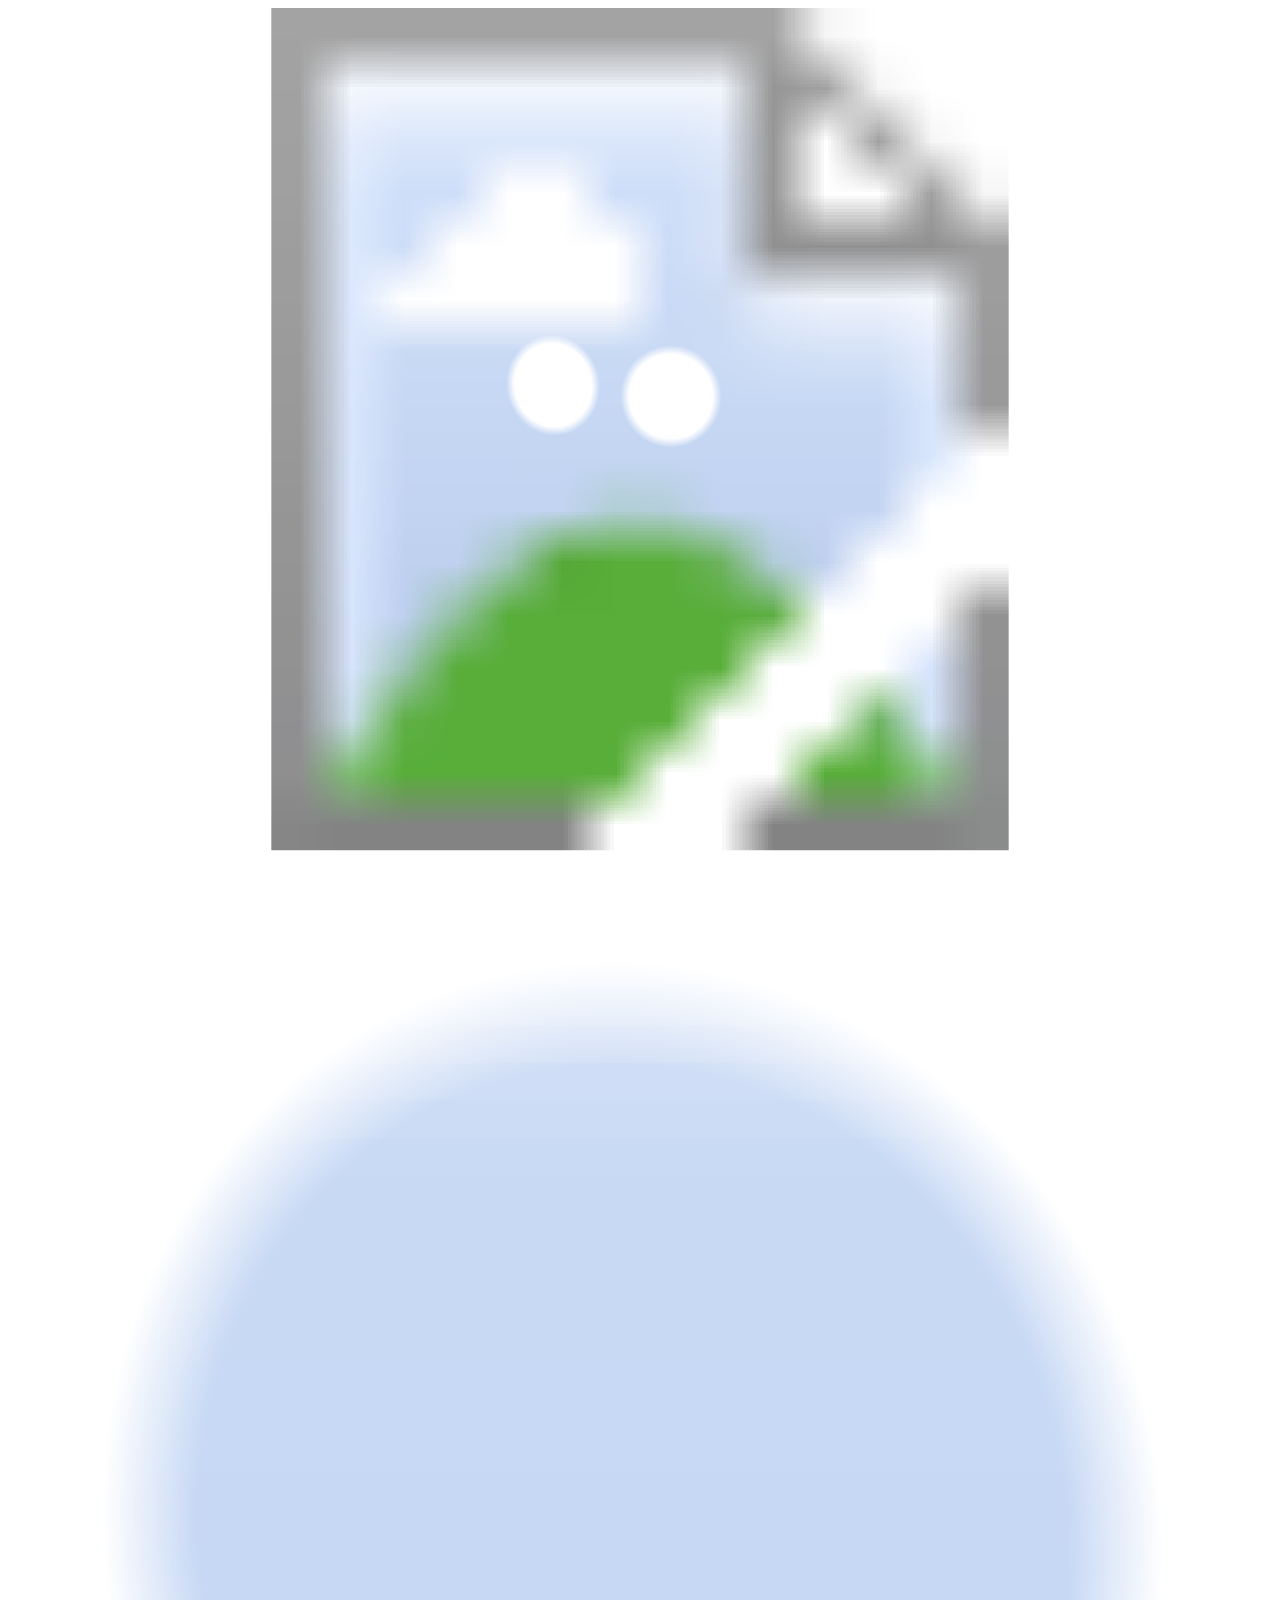
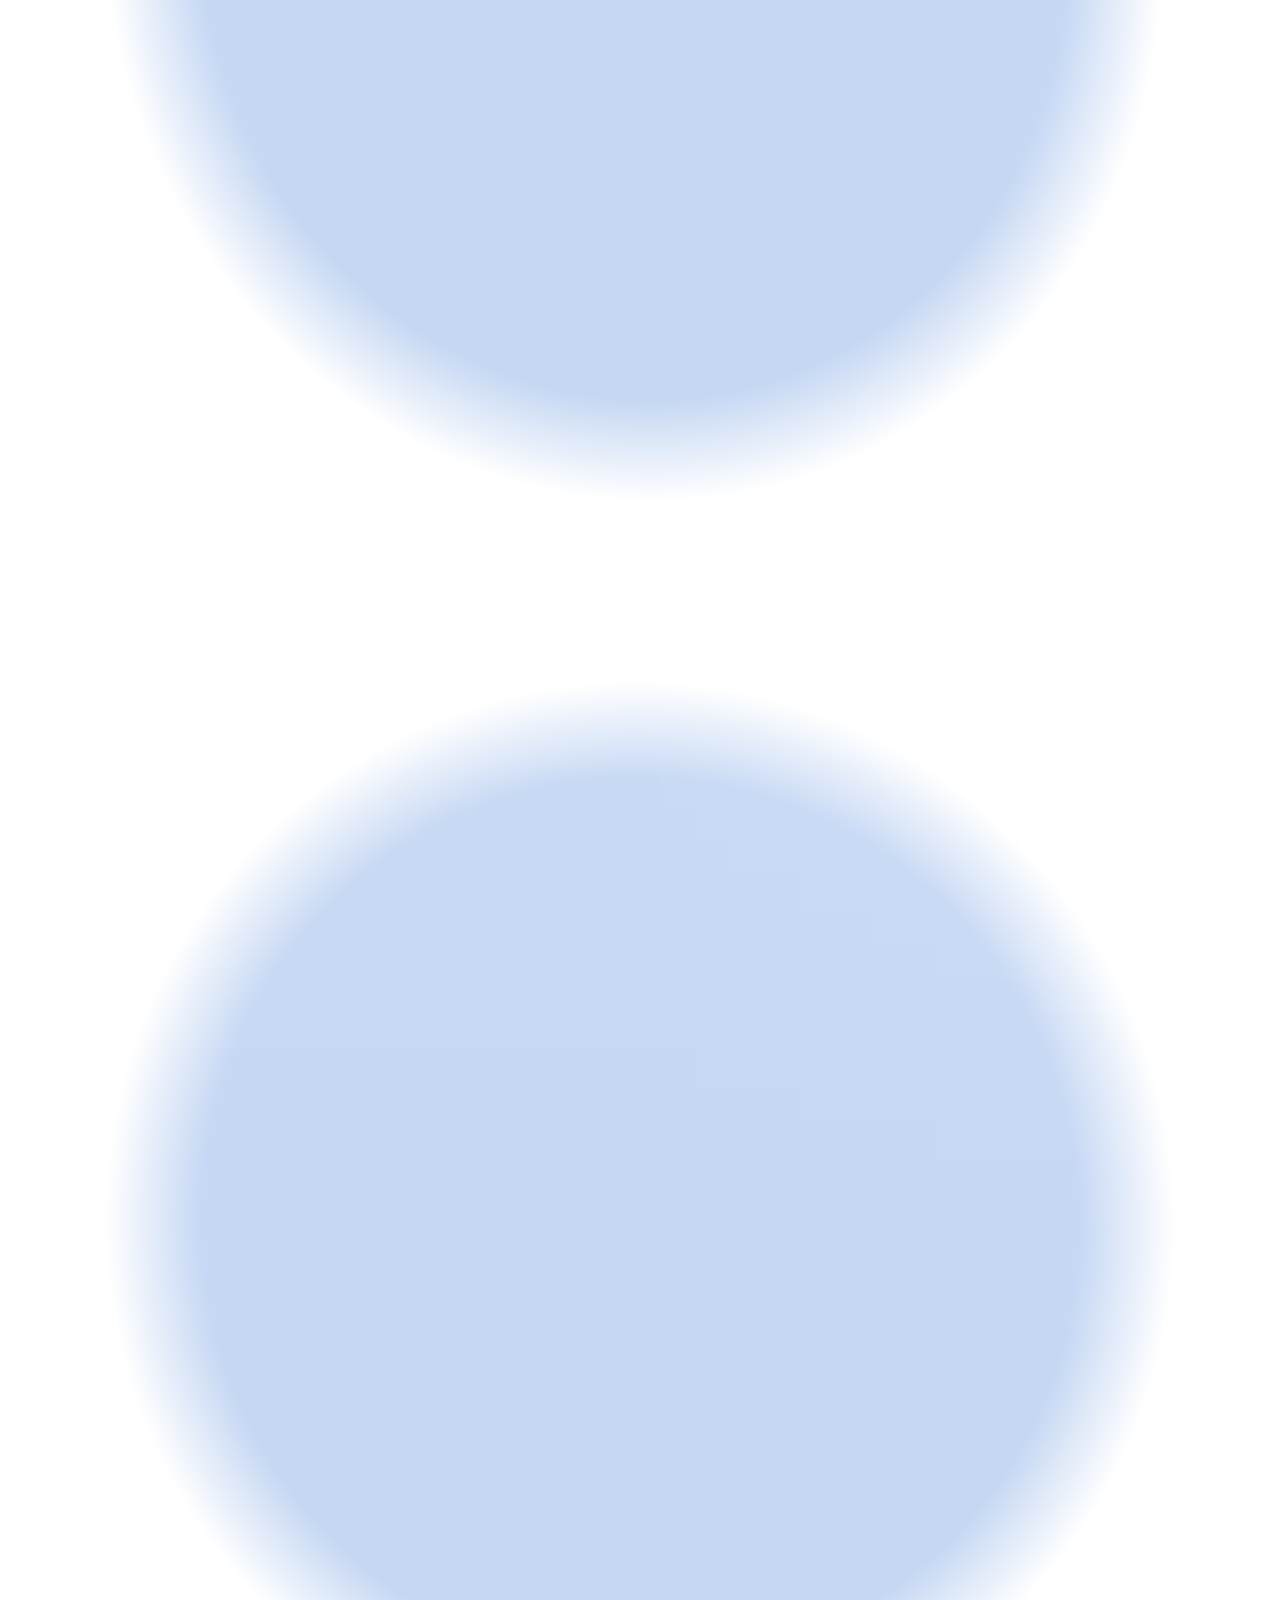
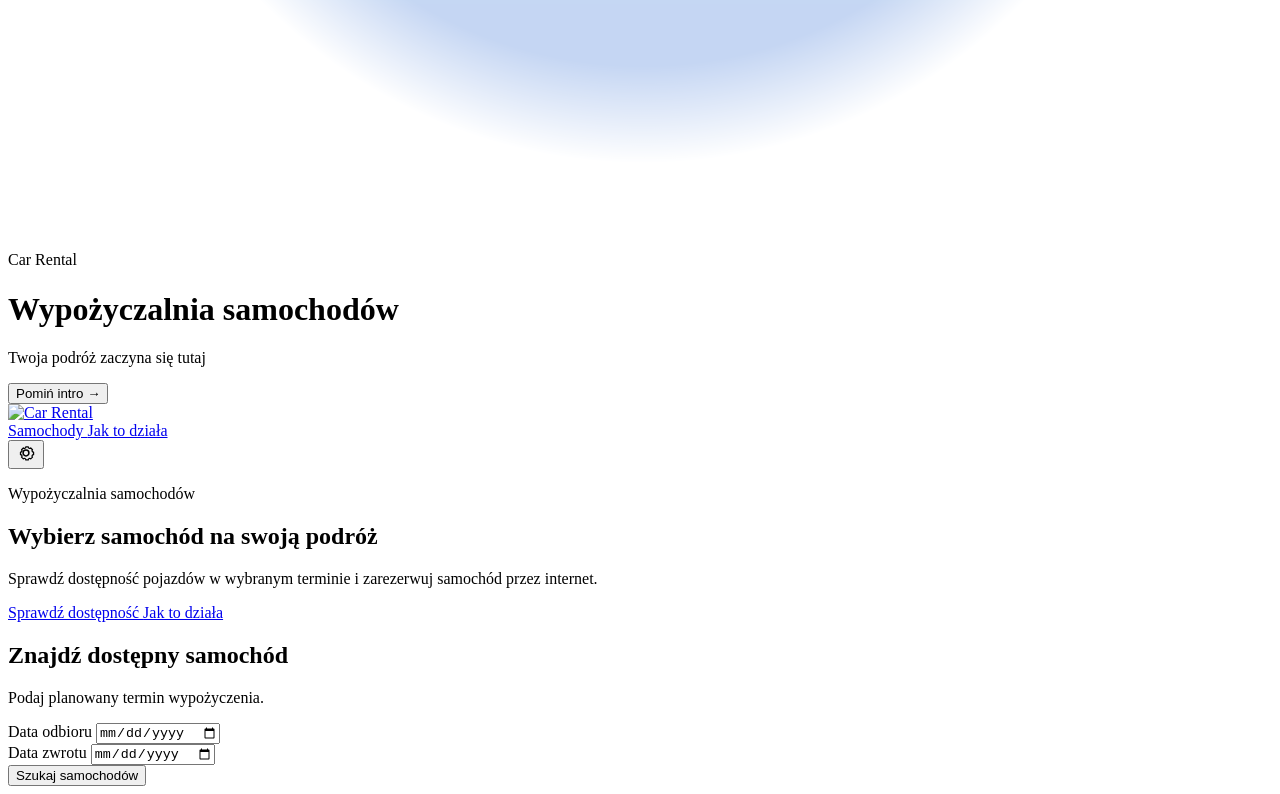
==== src/main/resources/static/index.html @ e61309ed "Dodanie frontendu, strony głównej, animacji i zmiany motywu" ====
<!DOCTYPE html>
<html lang="pl">
<head>
    <meta charset="UTF-8">

    <meta
            name="viewport"
            content="width=device-width, initial-scale=1.0"
    >

    <meta
            name="description"
            content="Wypożyczalnia samochodów – wyszukaj dostępny pojazd i utwórz rezerwację online."
    >

    <title>Car Rental</title>

    <link rel="preload" as="image" href="/images/hero/lighting-car.webp">

    <link rel="stylesheet" href="/css/base.css">
    <link rel="stylesheet" href="/css/components.css">
    <link rel="stylesheet" href="/css/components/page-loader.css">
    <link rel="stylesheet" href="/css/pages/home.css">
    <noscript>
        <style>
            #page-loader { display: none; }
            body.is-loading { overflow: auto; }
            body.is-loading .page-content { visibility: visible; opacity: 1; transform: none; }
        </style>
    </noscript>
</head>

<body class="is-loading">

<div
        id="page-loader"
        class="page-loader page-loader--headlights"
        data-loader-image="/images/hero/lighting-car.webp"
        role="status"
        aria-label="Wypożyczalnia samochodów"
>
    <div class="headlight-intro__stage" aria-hidden="true">
        <!-- Duże zdjęcie jest nieruchome; animujemy tylko przezroczystość warstw. -->
        <div class="headlight-intro__body-layer">
            <svg class="headlight-intro__scene" viewBox="0 0 1920 1280" xmlns="http://www.w3.org/2000/svg">
                <defs>
                    <radialGradient id="intro-body-cutout">
                        <stop offset="0" stop-color="black"/>
                        <stop offset=".82" stop-color="black"/>
                        <stop offset="1" stop-color="white"/>
                    </radialGradient>
                    <mask id="intro-car-body" maskUnits="userSpaceOnUse" x="0" y="0" width="1920" height="1280" style="mask-type: luminance">
                        <rect width="1920" height="1280" fill="white"/>
                        <g fill="url(#intro-body-cutout)">
                            <ellipse cx="828" cy="573" rx="71" ry="77" transform="rotate(-14 828 573)"/>
                            <ellipse cx="1007" cy="590" rx="77" ry="78" transform="rotate(-14 1007 590)"/>
                        </g>
                    </mask>
                </defs>
                <image href="/images/hero/lighting-car.webp" width="1920" height="1280" mask="url(#intro-car-body)"/>
            </svg>
        </div>

        <!-- Reflektory to małe, osobno animowane obszary zdjęcia. -->
        <div class="headlight-intro__lamp headlight-intro__lamp--left">
            <svg class="headlight-intro__lamp-photo" viewBox="744 482 170 180" xmlns="http://www.w3.org/2000/svg">
                <defs>
                    <radialGradient id="intro-left-feather">
                        <stop offset="0" stop-color="white"/>
                        <stop offset=".82" stop-color="white"/>
                        <stop offset="1" stop-color="black"/>
                    </radialGradient>
                    <mask id="intro-left-lamp" maskUnits="userSpaceOnUse" x="744" y="482" width="170" height="180" style="mask-type: luminance">
                        <rect x="744" y="482" width="170" height="180" fill="black"/>
                        <ellipse cx="828" cy="573" rx="71" ry="77" transform="rotate(-14 828 573)" fill="url(#intro-left-feather)"/>
                    </mask>
                </defs>
                <image href="/images/hero/lighting-car.webp" width="1920" height="1280" mask="url(#intro-left-lamp)"/>
            </svg>
            <span class="headlight-intro__bloom"></span>
        </div>

        <div class="headlight-intro__lamp headlight-intro__lamp--right">
            <svg class="headlight-intro__lamp-photo" viewBox="916 500 182 180" xmlns="http://www.w3.org/2000/svg">
                <defs>
                    <radialGradient id="intro-right-feather">
                        <stop offset="0" stop-color="white"/>
                        <stop offset=".82" stop-color="white"/>
                        <stop offset="1" stop-color="black"/>
                    </radialGradient>
                    <mask id="intro-right-lamp" maskUnits="userSpaceOnUse" x="916" y="500" width="182" height="180" style="mask-type: luminance">
                        <rect x="916" y="500" width="182" height="180" fill="black"/>
                        <ellipse cx="1007" cy="590" rx="77" ry="78" transform="rotate(-14 1007 590)" fill="url(#intro-right-feather)"/>
                    </mask>
                </defs>
                <image href="/images/hero/lighting-car.webp" width="1920" height="1280" mask="url(#intro-right-lamp)"/>
            </svg>
            <span class="headlight-intro__bloom"></span>
        </div>
    </div>

    <div class="headlight-intro__vignette" aria-hidden="true"></div>

    <div class="headlight-intro__content">
        <span class="headlight-intro__eyebrow">Car Rental</span>
        <h1 class="headlight-intro__title">Wypożyczalnia samochodów</h1>
        <p class="headlight-intro__subtitle">Twoja podróż zaczyna się tutaj</p>
        <span class="headlight-intro__line" aria-hidden="true"></span>
    </div>

    <button class="headlight-intro__skip" type="button" aria-label="Pomiń animację wprowadzającą">
        Pomiń intro <span aria-hidden="true">→</span>
    </button>
</div>







<div class="page-content">

    <header class="site-header">
        <div class="container site-header__content">

            <a
                    class="brand"
                    href="/"
                    aria-label="Car Rental – strona główna"
            >
                <img
                        class="brand__logo"
                        src="/images/logo/car-rental-logo-gold.webp"
                        alt="Car Rental"
                >
            </a>

            <nav class="main-navigation" aria-label="Główna nawigacja">
                <a class="main-navigation__link" href="#cars">
                    Samochody
                </a>

                <a class="main-navigation__link" href="#how-it-works">
                    Jak to działa
                </a>
            </nav>

            <div class="theme-settings">

                <button
                        id="settings-toggle"
                        class="settings-toggle"
                        type="button"
                        aria-label="Ustawienia wyglądu"
                        aria-expanded="false"
                        aria-controls="theme-menu"
                >
                    <svg
                            aria-hidden="true"
                            viewBox="0 0 24 24"
                            width="20"
                            height="20"
                    >
                        <path
                                d="M12 15.5a3.5 3.5 0 1 0 0-7 3.5 3.5 0 0 0 0 7Z"
                                fill="none"
                                stroke="currentColor"
                                stroke-width="1.8"
                        />

                        <path
                                d="M19.4 15a1.7 1.7 0 0 0 .34 1.88l.06.06-2.12 2.12-.06-.06a1.7 1.7 0 0 0-1.88-.34 1.7 1.7 0 0 0-1 1.55V20.3h-3v-.09a1.7 1.7 0 0 0-1-1.55 1.7 1.7 0 0 0-1.88.34l-.06.06-2.12-2.12.06-.06A1.7 1.7 0 0 0 7.08 15a1.7 1.7 0 0 0-1.55-1H5.4v-3h.13a1.7 1.7 0 0 0 1.55-1 1.7 1.7 0 0 0-.34-1.88l-.06-.06 2.12-2.12.06.06a1.7 1.7 0 0 0 1.88.34 1.7 1.7 0 0 0 1-1.55V4.7h3v.09a1.7 1.7 0 0 0 1 1.55 1.7 1.7 0 0 0 1.88-.34l.06-.06 2.12 2.12-.06.06A1.7 1.7 0 0 0 19.4 10a1.7 1.7 0 0 0 1.55 1h.13v3h-.13a1.7 1.7 0 0 0-1.55 1Z"
                                fill="none"
                                stroke="currentColor"
                                stroke-width="1.5"
                                stroke-linecap="round"
                                stroke-linejoin="round"
                        />
                    </svg>
                </button>

                <div
                        id="theme-menu"
                        class="theme-menu"
                        role="menu"
                        hidden
                >
                    <p class="theme-menu__title">
                        Wygląd strony
                    </p>

                    <button
                            class="theme-option"
                            type="button"
                            data-theme-value="light"
                            role="menuitemradio"
                            aria-checked="false"
                    >
                        <span class="theme-option__icon" aria-hidden="true">☀</span>
                        Tryb dzienny
                    </button>

                    <button
                            class="theme-option"
                            type="button"
                            data-theme-value="dark"
                            role="menuitemradio"
                            aria-checked="false"
                    >
                        <span class="theme-option__icon" aria-hidden="true">☾</span>
                        Tryb nocny
                    </button>
                </div>

            </div>

        </div>
    </header>

    <main id="main-content">

        <section class="hero" aria-labelledby="hero-title">
            <div class="container hero__layout">

                <div class="hero__content">
                    <p class="hero__eyebrow">
                        Wypożyczalnia samochodów
                    </p>

                    <h1 id="hero-title" class="hero__title">
                        Wybierz samochód na swoją podróż
                    </h1>

                    <p class="hero__description">
                        Sprawdź dostępność pojazdów w wybranym terminie
                        i zarezerwuj samochód przez internet.
                    </p>

                    <div class="hero__actions">
                        <a
                                class="button button--primary"
                                href="#availability"
                        >
                            Sprawdź dostępność
                        </a>

                        <a
                                class="button button--outline"
                                href="#how-it-works"
                        >
                            Jak to działa
                        </a>
                    </div>
                </div>

                <div id="availability" class="hero__search card">
                    <h2>Znajdź dostępny samochód</h2>

                    <p>
                        Podaj planowany termin wypożyczenia.
                    </p>

                    <form id="availability-form" class="availability-form">

                        <div class="form-field">
                            <label class="form-label" for="start-date">
                                Data odbioru
                            </label>

                            <input
                                    class="form-input"
                                    id="start-date"
                                    name="startDate"
                                    type="date"
                                    required
                            >
                        </div>

                        <div class="form-field">
                            <label class="form-label" for="end-date">
                                Data zwrotu
                            </label>

                            <input
                                    class="form-input"
                                    id="end-date"
                                    name="endDate"
                                    type="date"
                                    required
                            >
                        </div>

                        <button class="button button--primary" type="submit">
                            Szukaj samochodów
                        </button>

                    </form>
                </div>

            </div>
        </section>

    </main>

</div>

<script
        type="module"
        src="/js/pages/home.js"
></script>

</body>
</html>
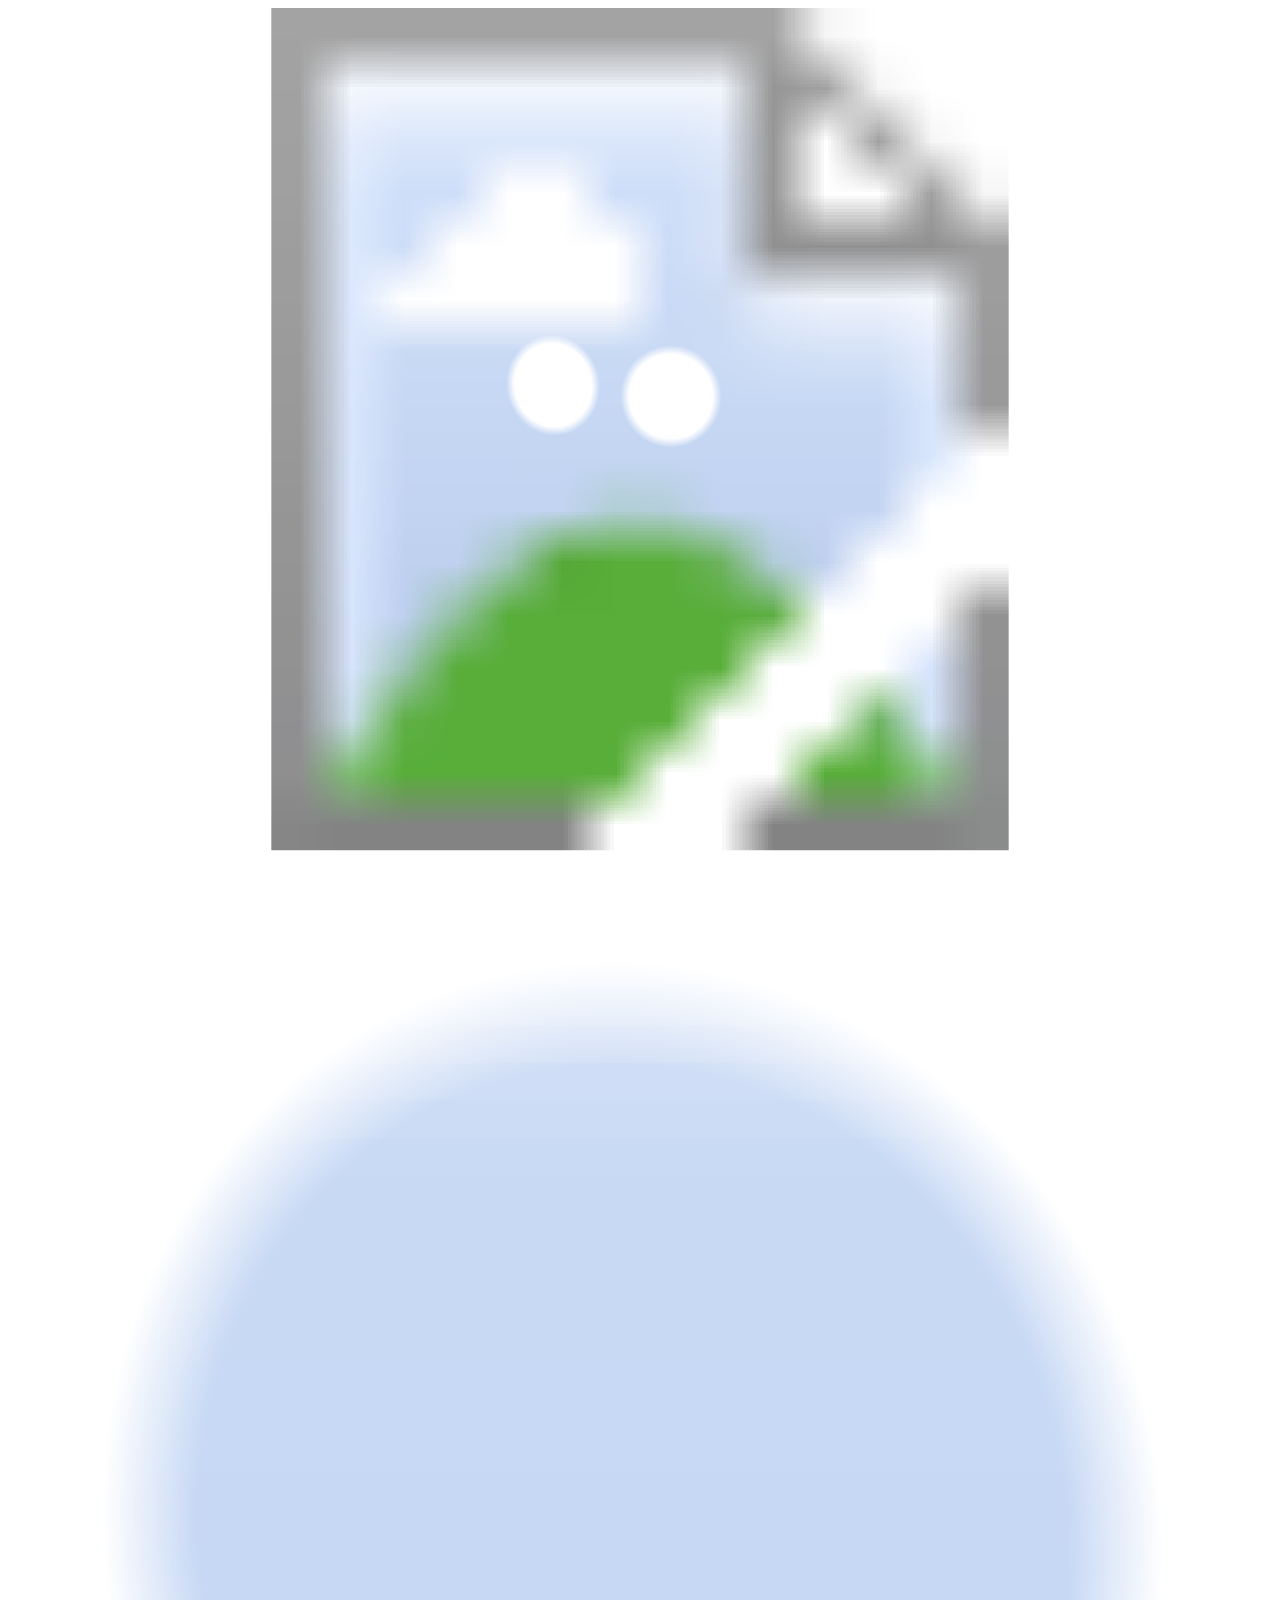
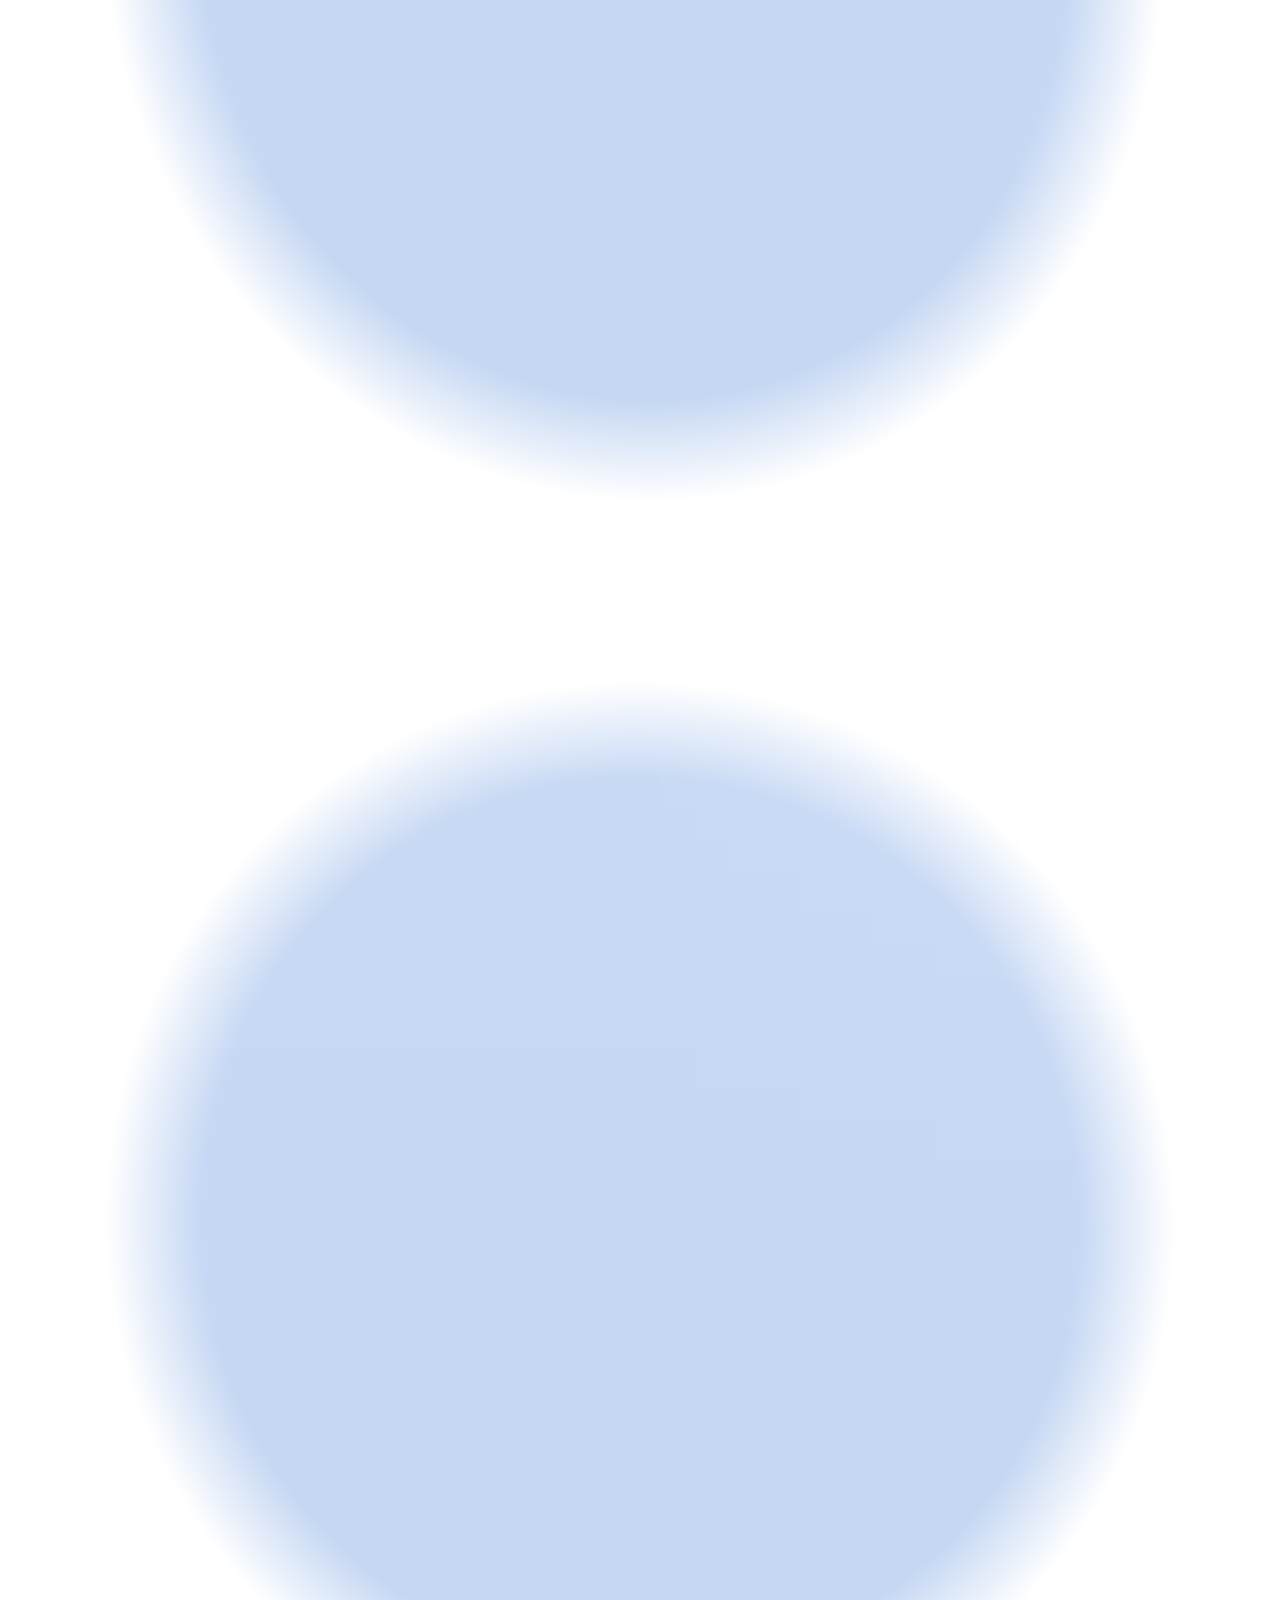
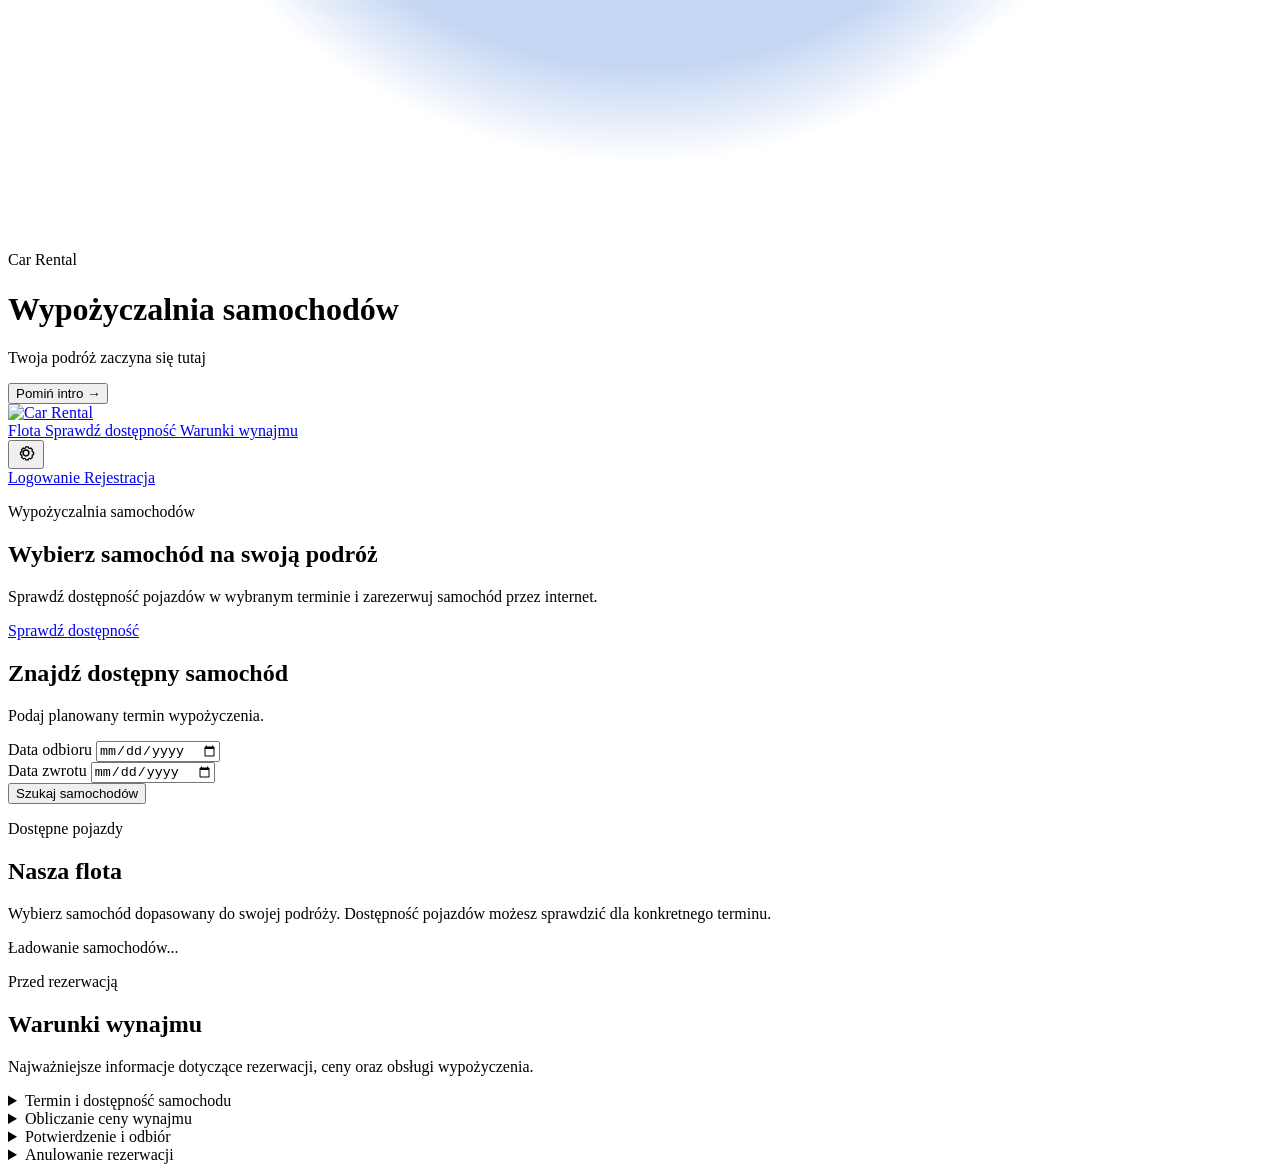
==== commit f9b82dbf: "Dodanie danych technicznych samochodów i zdjęć floty" ====
--- a/src/main/resources/static/index.html
+++ b/src/main/resources/static/index.html
@@ -15,17 +15,32 @@
 
     <title>Car Rental</title>
 
-    <link rel="preload" as="image" href="/images/hero/lighting-car.webp">
+    <link
+            rel="preload"
+            as="image"
+            href="/images/hero/lighting-car.webp"
+    >
 
     <link rel="stylesheet" href="/css/base.css">
     <link rel="stylesheet" href="/css/components.css">
     <link rel="stylesheet" href="/css/components/page-loader.css">
     <link rel="stylesheet" href="/css/pages/home.css">
+
     <noscript>
         <style>
-            #page-loader { display: none; }
-            body.is-loading { overflow: auto; }
-            body.is-loading .page-content { visibility: visible; opacity: 1; transform: none; }
+            #page-loader {
+                display: none;
+            }
+
+            body.is-loading {
+                overflow: auto;
+            }
+
+            body.is-loading .page-content {
+                visibility: visible;
+                opacity: 1;
+                transform: none;
+            }
         </style>
     </noscript>
 </head>
@@ -39,85 +54,205 @@
         role="status"
         aria-label="Wypożyczalnia samochodów"
 >
-    <div class="headlight-intro__stage" aria-hidden="true">
-        <!-- Duże zdjęcie jest nieruchome; animujemy tylko przezroczystość warstw. -->
+    <div
+            class="headlight-intro__stage"
+            aria-hidden="true"
+    >
         <div class="headlight-intro__body-layer">
-            <svg class="headlight-intro__scene" viewBox="0 0 1920 1280" xmlns="http://www.w3.org/2000/svg">
+            <svg
+                    class="headlight-intro__scene"
+                    viewBox="0 0 1920 1280"
+                    xmlns="http://www.w3.org/2000/svg"
+            >
                 <defs>
                     <radialGradient id="intro-body-cutout">
                         <stop offset="0" stop-color="black"/>
                         <stop offset=".82" stop-color="black"/>
                         <stop offset="1" stop-color="white"/>
                     </radialGradient>
-                    <mask id="intro-car-body" maskUnits="userSpaceOnUse" x="0" y="0" width="1920" height="1280" style="mask-type: luminance">
-                        <rect width="1920" height="1280" fill="white"/>
+
+                    <mask
+                            id="intro-car-body"
+                            maskUnits="userSpaceOnUse"
+                            x="0"
+                            y="0"
+                            width="1920"
+                            height="1280"
+                            style="mask-type: luminance"
+                    >
+                        <rect
+                                width="1920"
+                                height="1280"
+                                fill="white"
+                        />
+
                         <g fill="url(#intro-body-cutout)">
-                            <ellipse cx="828" cy="573" rx="71" ry="77" transform="rotate(-14 828 573)"/>
-                            <ellipse cx="1007" cy="590" rx="77" ry="78" transform="rotate(-14 1007 590)"/>
+                            <ellipse
+                                    cx="828"
+                                    cy="573"
+                                    rx="71"
+                                    ry="77"
+                                    transform="rotate(-14 828 573)"
+                            />
+
+                            <ellipse
+                                    cx="1007"
+                                    cy="590"
+                                    rx="77"
+                                    ry="78"
+                                    transform="rotate(-14 1007 590)"
+                            />
                         </g>
                     </mask>
                 </defs>
-                <image href="/images/hero/lighting-car.webp" width="1920" height="1280" mask="url(#intro-car-body)"/>
+
+                <image
+                        href="/images/hero/lighting-car.webp"
+                        width="1920"
+                        height="1280"
+                        mask="url(#intro-car-body)"
+                />
             </svg>
         </div>
 
-        <!-- Reflektory to małe, osobno animowane obszary zdjęcia. -->
         <div class="headlight-intro__lamp headlight-intro__lamp--left">
-            <svg class="headlight-intro__lamp-photo" viewBox="744 482 170 180" xmlns="http://www.w3.org/2000/svg">
+            <svg
+                    class="headlight-intro__lamp-photo"
+                    viewBox="744 482 170 180"
+                    xmlns="http://www.w3.org/2000/svg"
+            >
                 <defs>
                     <radialGradient id="intro-left-feather">
                         <stop offset="0" stop-color="white"/>
                         <stop offset=".82" stop-color="white"/>
                         <stop offset="1" stop-color="black"/>
                     </radialGradient>
-                    <mask id="intro-left-lamp" maskUnits="userSpaceOnUse" x="744" y="482" width="170" height="180" style="mask-type: luminance">
-                        <rect x="744" y="482" width="170" height="180" fill="black"/>
-                        <ellipse cx="828" cy="573" rx="71" ry="77" transform="rotate(-14 828 573)" fill="url(#intro-left-feather)"/>
+
+                    <mask
+                            id="intro-left-lamp"
+                            maskUnits="userSpaceOnUse"
+                            x="744"
+                            y="482"
+                            width="170"
+                            height="180"
+                            style="mask-type: luminance"
+                    >
+                        <rect
+                                x="744"
+                                y="482"
+                                width="170"
+                                height="180"
+                                fill="black"
+                        />
+
+                        <ellipse
+                                cx="828"
+                                cy="573"
+                                rx="71"
+                                ry="77"
+                                transform="rotate(-14 828 573)"
+                                fill="url(#intro-left-feather)"
+                        />
                     </mask>
                 </defs>
-                <image href="/images/hero/lighting-car.webp" width="1920" height="1280" mask="url(#intro-left-lamp)"/>
+
+                <image
+                        href="/images/hero/lighting-car.webp"
+                        width="1920"
+                        height="1280"
+                        mask="url(#intro-left-lamp)"
+                />
             </svg>
+
             <span class="headlight-intro__bloom"></span>
         </div>
 
         <div class="headlight-intro__lamp headlight-intro__lamp--right">
-            <svg class="headlight-intro__lamp-photo" viewBox="916 500 182 180" xmlns="http://www.w3.org/2000/svg">
+            <svg
+                    class="headlight-intro__lamp-photo"
+                    viewBox="916 500 182 180"
+                    xmlns="http://www.w3.org/2000/svg"
+            >
                 <defs>
                     <radialGradient id="intro-right-feather">
                         <stop offset="0" stop-color="white"/>
                         <stop offset=".82" stop-color="white"/>
                         <stop offset="1" stop-color="black"/>
                     </radialGradient>
-                    <mask id="intro-right-lamp" maskUnits="userSpaceOnUse" x="916" y="500" width="182" height="180" style="mask-type: luminance">
-                        <rect x="916" y="500" width="182" height="180" fill="black"/>
-                        <ellipse cx="1007" cy="590" rx="77" ry="78" transform="rotate(-14 1007 590)" fill="url(#intro-right-feather)"/>
+
+                    <mask
+                            id="intro-right-lamp"
+                            maskUnits="userSpaceOnUse"
+                            x="916"
+                            y="500"
+                            width="182"
+                            height="180"
+                            style="mask-type: luminance"
+                    >
+                        <rect
+                                x="916"
+                                y="500"
+                                width="182"
+                                height="180"
+                                fill="black"
+                        />
+
+                        <ellipse
+                                cx="1007"
+                                cy="590"
+                                rx="77"
+                                ry="78"
+                                transform="rotate(-14 1007 590)"
+                                fill="url(#intro-right-feather)"
+                        />
                     </mask>
                 </defs>
-                <image href="/images/hero/lighting-car.webp" width="1920" height="1280" mask="url(#intro-right-lamp)"/>
+
+                <image
+                        href="/images/hero/lighting-car.webp"
+                        width="1920"
+                        height="1280"
+                        mask="url(#intro-right-lamp)"
+                />
             </svg>
+
             <span class="headlight-intro__bloom"></span>
         </div>
     </div>
 
-    <div class="headlight-intro__vignette" aria-hidden="true"></div>
+    <div
+            class="headlight-intro__vignette"
+            aria-hidden="true"
+    ></div>
 
     <div class="headlight-intro__content">
-        <span class="headlight-intro__eyebrow">Car Rental</span>
-        <h1 class="headlight-intro__title">Wypożyczalnia samochodów</h1>
-        <p class="headlight-intro__subtitle">Twoja podróż zaczyna się tutaj</p>
-        <span class="headlight-intro__line" aria-hidden="true"></span>
+        <span class="headlight-intro__eyebrow">
+            Car Rental
+        </span>
+
+        <h1 class="headlight-intro__title">
+            Wypożyczalnia samochodów
+        </h1>
+
+        <p class="headlight-intro__subtitle">
+            Twoja podróż zaczyna się tutaj
+        </p>
+
+        <span
+                class="headlight-intro__line"
+                aria-hidden="true"
+        ></span>
     </div>
 
-    <button class="headlight-intro__skip" type="button" aria-label="Pomiń animację wprowadzającą">
-        Pomiń intro <span aria-hidden="true">→</span>
+    <button
+            class="headlight-intro__skip"
+            type="button"
+            aria-label="Pomiń animację wprowadzającą"
+    >
+        Pomiń intro
+        <span aria-hidden="true">→</span>
     </button>
 </div>
-
-
-
-
-
-
 
 <div class="page-content">
 
@@ -133,85 +268,136 @@
                         class="brand__logo"
                         src="/images/logo/car-rental-logo-gold.webp"
                         alt="Car Rental"
+                        width="2171"
+                        height="724"
                 >
             </a>
 
-            <nav class="main-navigation" aria-label="Główna nawigacja">
-                <a class="main-navigation__link" href="#cars">
-                    Samochody
+            <nav
+                    class="main-navigation"
+                    aria-label="Główna nawigacja"
+            >
+                <a
+                        class="main-navigation__link"
+                        href="#cars"
+                >
+                    Flota
                 </a>
 
-                <a class="main-navigation__link" href="#how-it-works">
-                    Jak to działa
+                <a
+                        class="main-navigation__link"
+                        href="#availability"
+                >
+                    Sprawdź dostępność
+                </a>
+
+                <a
+                        class="main-navigation__link"
+                        href="#rental-terms"
+                >
+                    Warunki wynajmu
                 </a>
             </nav>
 
-            <div class="theme-settings">
-
-                <button
-                        id="settings-toggle"
-                        class="settings-toggle"
-                        type="button"
-                        aria-label="Ustawienia wyglądu"
-                        aria-expanded="false"
-                        aria-controls="theme-menu"
-                >
-                    <svg
-                            aria-hidden="true"
-                            viewBox="0 0 24 24"
-                            width="20"
-                            height="20"
-                    >
-                        <path
-                                d="M12 15.5a3.5 3.5 0 1 0 0-7 3.5 3.5 0 0 0 0 7Z"
-                                fill="none"
-                                stroke="currentColor"
-                                stroke-width="1.8"
-                        />
-
-                        <path
-                                d="M19.4 15a1.7 1.7 0 0 0 .34 1.88l.06.06-2.12 2.12-.06-.06a1.7 1.7 0 0 0-1.88-.34 1.7 1.7 0 0 0-1 1.55V20.3h-3v-.09a1.7 1.7 0 0 0-1-1.55 1.7 1.7 0 0 0-1.88.34l-.06.06-2.12-2.12.06-.06A1.7 1.7 0 0 0 7.08 15a1.7 1.7 0 0 0-1.55-1H5.4v-3h.13a1.7 1.7 0 0 0 1.55-1 1.7 1.7 0 0 0-.34-1.88l-.06-.06 2.12-2.12.06.06a1.7 1.7 0 0 0 1.88.34 1.7 1.7 0 0 0 1-1.55V4.7h3v.09a1.7 1.7 0 0 0 1 1.55 1.7 1.7 0 0 0 1.88-.34l.06-.06 2.12 2.12-.06.06A1.7 1.7 0 0 0 19.4 10a1.7 1.7 0 0 0 1.55 1h.13v3h-.13a1.7 1.7 0 0 0-1.55 1Z"
-                                fill="none"
-                                stroke="currentColor"
-                                stroke-width="1.5"
-                                stroke-linecap="round"
-                                stroke-linejoin="round"
-                        />
-                    </svg>
-                </button>
-
-                <div
-                        id="theme-menu"
-                        class="theme-menu"
-                        role="menu"
-                        hidden
-                >
-                    <p class="theme-menu__title">
-                        Wygląd strony
-                    </p>
+            <div class="site-header__actions">
+
+                <div class="theme-settings">
 
                     <button
-                            class="theme-option"
+                            id="settings-toggle"
+                            class="settings-toggle"
                             type="button"
-                            data-theme-value="light"
-                            role="menuitemradio"
-                            aria-checked="false"
-                    >
-                        <span class="theme-option__icon" aria-hidden="true">☀</span>
-                        Tryb dzienny
+                            aria-label="Ustawienia wyglądu"
+                            aria-expanded="false"
+                            aria-controls="theme-menu"
+                    >
+                        <svg
+                                aria-hidden="true"
+                                viewBox="0 0 24 24"
+                                width="20"
+                                height="20"
+                        >
+                            <path
+                                    d="M12 15.5a3.5 3.5 0 1 0 0-7 3.5 3.5 0 0 0 0 7Z"
+                                    fill="none"
+                                    stroke="currentColor"
+                                    stroke-width="1.8"
+                            />
+
+                            <path
+                                    d="M19.4 15a1.7 1.7 0 0 0 .34 1.88l.06.06-2.12 2.12-.06-.06a1.7 1.7 0 0 0-1.88-.34 1.7 1.7 0 0 0-1 1.55V20.3h-3v-.09a1.7 1.7 0 0 0-1-1.55 1.7 1.7 0 0 0-1.88.34l-.06.06-2.12-2.12.06-.06A1.7 1.7 0 0 0 7.08 15a1.7 1.7 0 0 0-1.55-1H5.4v-3h.13a1.7 1.7 0 0 0 1.55-1 1.7 1.7 0 0 0-.34-1.88l-.06-.06 2.12-2.12.06.06a1.7 1.7 0 0 0 1.88.34 1.7 1.7 0 0 0 1-1.55V4.7h3v.09a1.7 1.7 0 0 0 1 1.55 1.7 1.7 0 0 0 1.88-.34l.06-.06 2.12 2.12-.06.06A1.7 1.7 0 0 0 19.4 10a1.7 1.7 0 0 0 1.55 1h.13v3h-.13a1.7 1.7 0 0 0-1.55 1Z"
+                                    fill="none"
+                                    stroke="currentColor"
+                                    stroke-width="1.5"
+                                    stroke-linecap="round"
+                                    stroke-linejoin="round"
+                            />
+                        </svg>
                     </button>
 
-                    <button
-                            class="theme-option"
-                            type="button"
-                            data-theme-value="dark"
-                            role="menuitemradio"
-                            aria-checked="false"
-                    >
-                        <span class="theme-option__icon" aria-hidden="true">☾</span>
-                        Tryb nocny
-                    </button>
+                    <div
+                            id="theme-menu"
+                            class="theme-menu"
+                            role="menu"
+                            hidden
+                    >
+                        <p
+                                class="theme-menu__title"
+                                role="presentation"
+                        >
+                            Wygląd strony
+                        </p>
+
+                        <button
+                                class="theme-option"
+                                type="button"
+                                data-theme-value="light"
+                                role="menuitemradio"
+                                aria-checked="false"
+                        >
+                            <span
+                                    class="theme-option__icon"
+                                    aria-hidden="true"
+                            >
+                                ☀
+                            </span>
+
+                            Tryb dzienny
+                        </button>
+
+                        <button
+                                class="theme-option"
+                                type="button"
+                                data-theme-value="dark"
+                                role="menuitemradio"
+                                aria-checked="false"
+                        >
+                            <span
+                                    class="theme-option__icon"
+                                    aria-hidden="true"
+                            >
+                                ☾
+                            </span>
+
+                            Tryb nocny
+                        </button>
+                    </div>
+
                 </div>
+
+                <a
+                        class="button button--outline"
+                        href="/html/login.html"
+                >
+                    Logowanie
+                </a>
+
+                <a
+                        class="button button--primary"
+                        href="/html/register.html"
+                >
+                    Rejestracja
+                </a>
 
             </div>
 
@@ -220,7 +406,10 @@
 
     <main id="main-content">
 
-        <section class="hero" aria-labelledby="hero-title">
+        <section
+                class="hero"
+                aria-labelledby="hero-title"
+        >
             <div class="container hero__layout">
 
                 <div class="hero__content">
@@ -228,7 +417,10 @@
                         Wypożyczalnia samochodów
                     </p>
 
-                    <h1 id="hero-title" class="hero__title">
+                    <h1
+                            id="hero-title"
+                            class="hero__title"
+                    >
                         Wybierz samochód na swoją podróż
                     </h1>
 
@@ -244,27 +436,28 @@
                         >
                             Sprawdź dostępność
                         </a>
-
-                        <a
-                                class="button button--outline"
-                                href="#how-it-works"
-                        >
-                            Jak to działa
-                        </a>
                     </div>
                 </div>
 
-                <div id="availability" class="hero__search card">
+                <div
+                        id="availability"
+                        class="hero__search card"
+                >
                     <h2>Znajdź dostępny samochód</h2>
 
                     <p>
                         Podaj planowany termin wypożyczenia.
                     </p>
 
-                    <form id="availability-form" class="availability-form">
-
+                    <form
+                            id="availability-form"
+                            class="availability-form"
+                    >
                         <div class="form-field">
-                            <label class="form-label" for="start-date">
+                            <label
+                                    class="form-label"
+                                    for="start-date"
+                            >
                                 Data odbioru
                             </label>
 
@@ -278,7 +471,10 @@
                         </div>
 
                         <div class="form-field">
-                            <label class="form-label" for="end-date">
+                            <label
+                                    class="form-label"
+                                    for="end-date"
+                            >
                                 Data zwrotu
                             </label>
 
@@ -291,11 +487,135 @@
                             >
                         </div>
 
-                        <button class="button button--primary" type="submit">
+                        <button
+                                class="button button--primary"
+                                type="submit"
+                        >
                             Szukaj samochodów
                         </button>
-
                     </form>
+                </div>
+
+            </div>
+        </section>
+
+        <section
+                id="cars"
+                class="fleet"
+                aria-labelledby="fleet-title"
+        >
+            <div class="container">
+
+                <div class="section-heading">
+                    <p class="section-heading__eyebrow">
+                        Dostępne pojazdy
+                    </p>
+
+                    <h2
+                            id="fleet-title"
+                            class="section-heading__title"
+                    >
+                        Nasza flota
+                    </h2>
+
+                    <p class="section-heading__description">
+                        Wybierz samochód dopasowany do swojej podróży.
+                        Dostępność pojazdów możesz sprawdzić dla konkretnego terminu.
+                    </p>
+                </div>
+
+                <p
+                        id="cars-status"
+                        class="fleet__status"
+                        role="status"
+                        aria-live="polite"
+                >
+                    Ładowanie samochodów...
+                </p>
+
+                <div
+                        id="cars-list"
+                        class="fleet__grid"
+                ></div>
+
+            </div>
+        </section>
+
+        <section
+                id="rental-terms"
+                class="rental-terms"
+                aria-labelledby="rental-terms-title"
+        >
+            <div class="container rental-terms__layout">
+
+                <div class="section-heading">
+                    <p class="section-heading__eyebrow">
+                        Przed rezerwacją
+                    </p>
+
+                    <h2
+                            id="rental-terms-title"
+                            class="section-heading__title"
+                    >
+                        Warunki wynajmu
+                    </h2>
+
+                    <p class="section-heading__description">
+                        Najważniejsze informacje dotyczące rezerwacji,
+                        ceny oraz obsługi wypożyczenia.
+                    </p>
+                </div>
+
+                <div class="rental-terms__list">
+
+                    <details class="rental-term">
+                        <summary>
+                            Termin i dostępność samochodu
+                        </summary>
+
+                        <p>
+                            Data zwrotu musi przypadać po dacie odbioru.
+                            System blokuje utworzenie rezerwacji, jeżeli
+                            wybrany samochód jest już zajęty w tym okresie.
+                        </p>
+                    </details>
+
+                    <details class="rental-term">
+                        <summary>
+                            Obliczanie ceny wynajmu
+                        </summary>
+
+                        <p>
+                            Łączna cena jest obliczana automatycznie
+                            na podstawie liczby dni wypożyczenia
+                            oraz aktualnej ceny samochodu za dobę.
+                        </p>
+                    </details>
+
+                    <details class="rental-term">
+                        <summary>
+                            Potwierdzenie i odbiór
+                        </summary>
+
+                        <p>
+                            Nowa rezerwacja otrzymuje status oczekujący.
+                            Pracownik potwierdza ją przed rozpoczęciem
+                            wypożyczenia i obsługuje wydanie samochodu.
+                        </p>
+                    </details>
+
+                    <details class="rental-term">
+                        <summary>
+                            Anulowanie rezerwacji
+                        </summary>
+
+                        <p>
+                            Możliwość anulowania zależy od aktualnego
+                            statusu rezerwacji. Zakończonego wypożyczenia
+                            nie można ponownie anulować.
+                        </p>
+                    </details>
+
                 </div>
 
             </div>
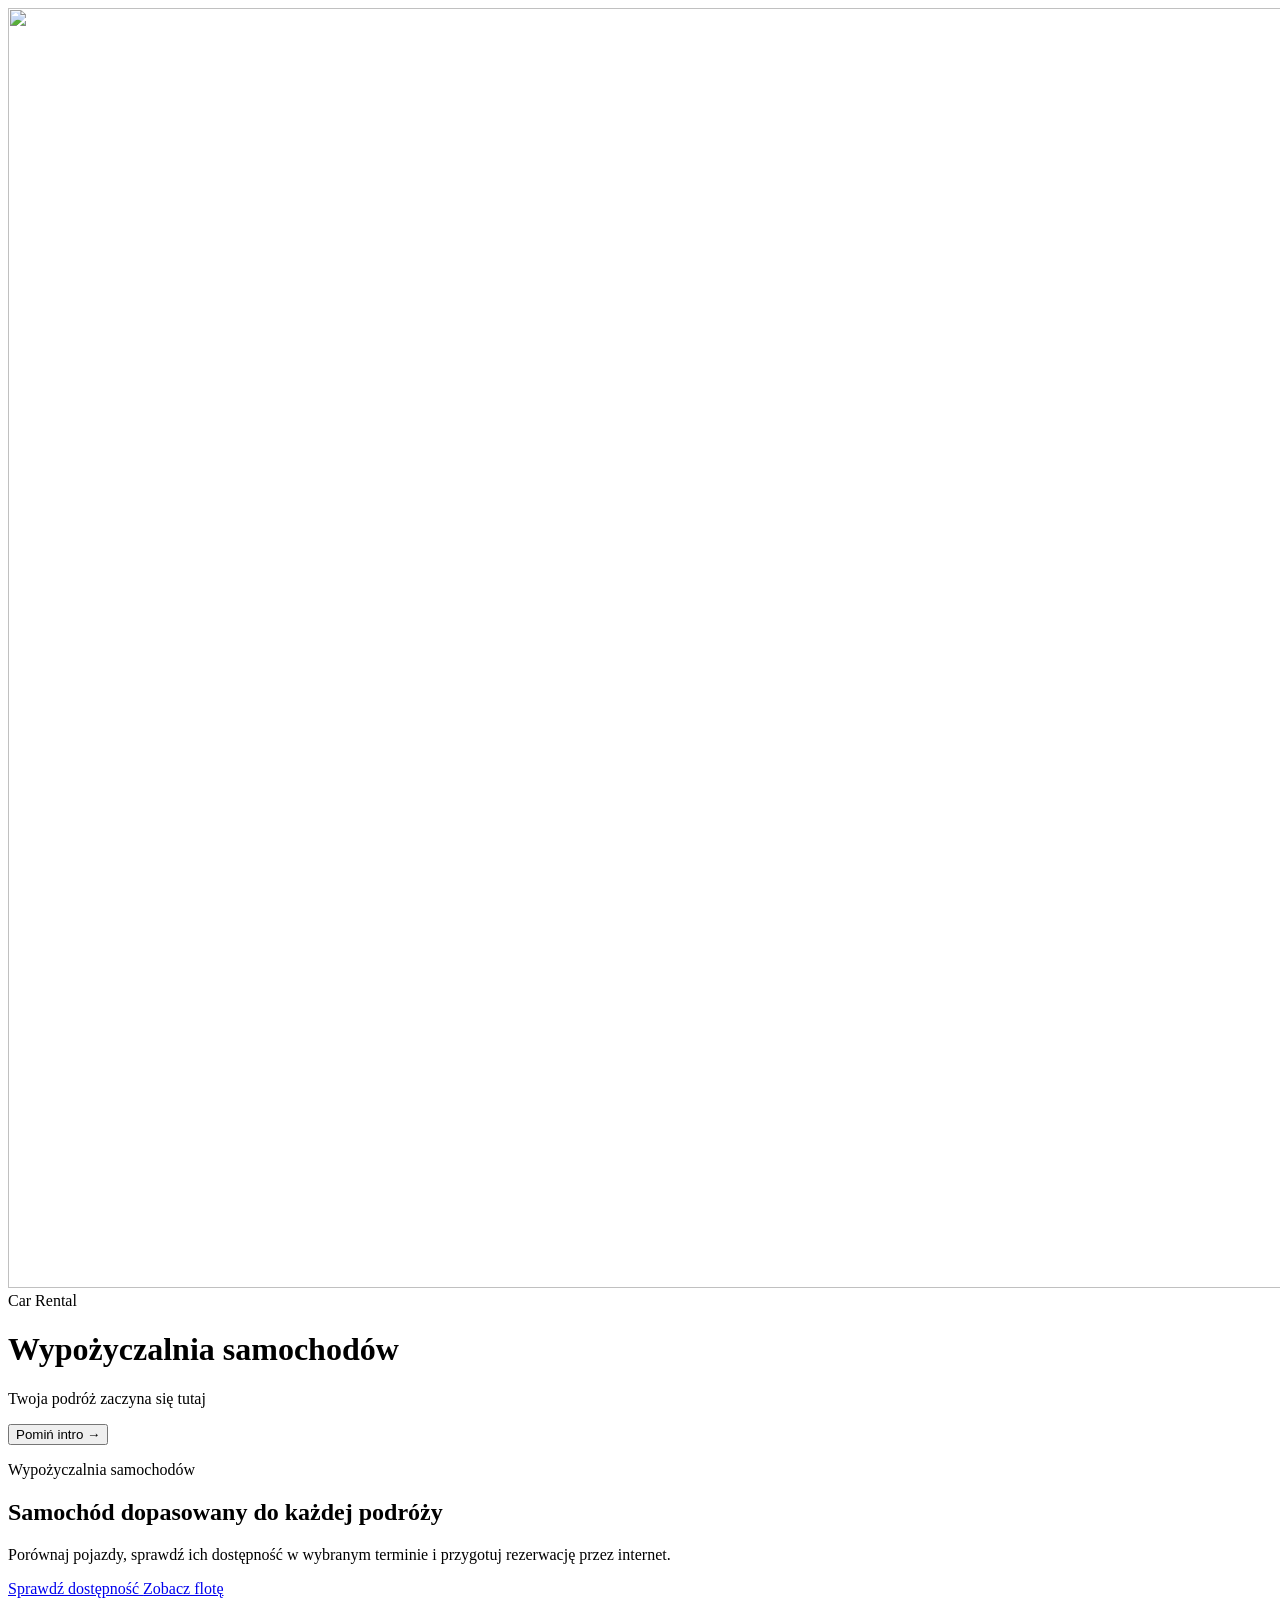
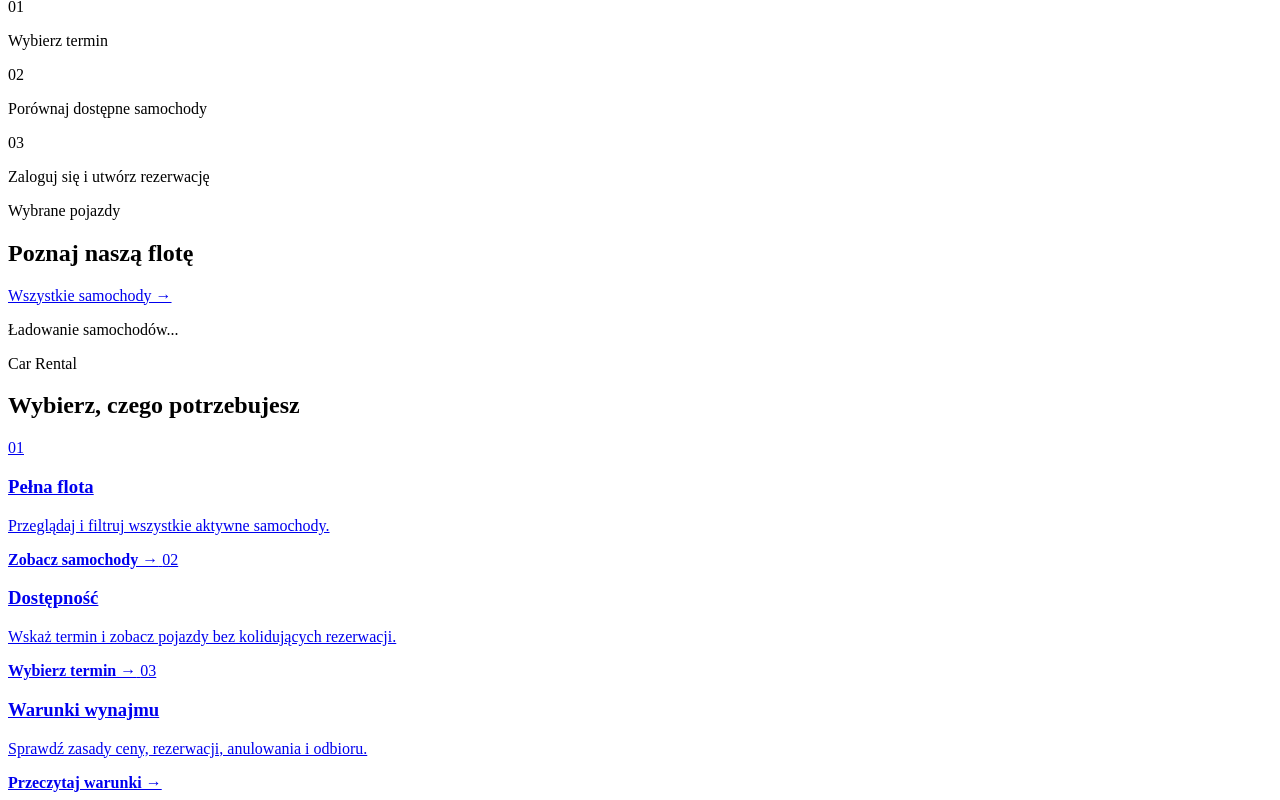
==== commit 90540938: "Rozdzielenie podstron, ulepszenie animacji ładowania, ciemny motyw oraz flota aut" ====
--- a/src/main/resources/static/index.html
+++ b/src/main/resources/static/index.html
@@ -2,40 +2,31 @@
 <html lang="pl">
 <head>
     <meta charset="UTF-8">
-
-    <meta
-            name="viewport"
-            content="width=device-width, initial-scale=1.0"
-    >
-
+    <meta name="viewport" content="width=device-width, initial-scale=1.0">
     <meta
             name="description"
-            content="Wypożyczalnia samochodów – wyszukaj dostępny pojazd i utwórz rezerwację online."
+            content="Wypożyczalnia samochodów – przeglądaj flotę i sprawdzaj dostępność pojazdów."
     >
 
     <title>Car Rental</title>
 
-    <link
-            rel="preload"
-            as="image"
-            href="/images/hero/lighting-car.webp"
-    >
-
+    <link rel="preload" as="image" href="/images/hero/lighting-car.webp">
     <link rel="stylesheet" href="/css/base.css">
     <link rel="stylesheet" href="/css/components.css">
     <link rel="stylesheet" href="/css/components/page-loader.css">
+    <link rel="stylesheet" href="/css/components/site-header.css">
+    <link rel="stylesheet" href="/css/components/car-card.css">
+    <link rel="stylesheet" href="/css/components/home-intro.css">
     <link rel="stylesheet" href="/css/pages/home.css">
+    <script src="/js/core/theme-bootstrap.js"></script>
+
+    <link rel="stylesheet" href="/css/components/page-loader.css">
+    <link rel="stylesheet" href="/css/components/page-loader-theme.css">
 
     <noscript>
         <style>
-            #page-loader {
-                display: none;
-            }
-
-            body.is-loading {
-                overflow: auto;
-            }
-
+            #page-loader { display: none; }
+            body.is-loading { overflow: auto; }
             body.is-loading .page-content {
                 visibility: visible;
                 opacity: 1;
@@ -54,194 +45,25 @@
         role="status"
         aria-label="Wypożyczalnia samochodów"
 >
-    <div
-            class="headlight-intro__stage"
-            aria-hidden="true"
-    >
-        <div class="headlight-intro__body-layer">
-            <svg
-                    class="headlight-intro__scene"
-                    viewBox="0 0 1920 1280"
-                    xmlns="http://www.w3.org/2000/svg"
-            >
-                <defs>
-                    <radialGradient id="intro-body-cutout">
-                        <stop offset="0" stop-color="black"/>
-                        <stop offset=".82" stop-color="black"/>
-                        <stop offset="1" stop-color="white"/>
-                    </radialGradient>
-
-                    <mask
-                            id="intro-car-body"
-                            maskUnits="userSpaceOnUse"
-                            x="0"
-                            y="0"
-                            width="1920"
-                            height="1280"
-                            style="mask-type: luminance"
-                    >
-                        <rect
-                                width="1920"
-                                height="1280"
-                                fill="white"
-                        />
-
-                        <g fill="url(#intro-body-cutout)">
-                            <ellipse
-                                    cx="828"
-                                    cy="573"
-                                    rx="71"
-                                    ry="77"
-                                    transform="rotate(-14 828 573)"
-                            />
-
-                            <ellipse
-                                    cx="1007"
-                                    cy="590"
-                                    rx="77"
-                                    ry="78"
-                                    transform="rotate(-14 1007 590)"
-                            />
-                        </g>
-                    </mask>
-                </defs>
-
-                <image
-                        href="/images/hero/lighting-car.webp"
-                        width="1920"
-                        height="1280"
-                        mask="url(#intro-car-body)"
-                />
-            </svg>
-        </div>
-
-        <div class="headlight-intro__lamp headlight-intro__lamp--left">
-            <svg
-                    class="headlight-intro__lamp-photo"
-                    viewBox="744 482 170 180"
-                    xmlns="http://www.w3.org/2000/svg"
-            >
-                <defs>
-                    <radialGradient id="intro-left-feather">
-                        <stop offset="0" stop-color="white"/>
-                        <stop offset=".82" stop-color="white"/>
-                        <stop offset="1" stop-color="black"/>
-                    </radialGradient>
-
-                    <mask
-                            id="intro-left-lamp"
-                            maskUnits="userSpaceOnUse"
-                            x="744"
-                            y="482"
-                            width="170"
-                            height="180"
-                            style="mask-type: luminance"
-                    >
-                        <rect
-                                x="744"
-                                y="482"
-                                width="170"
-                                height="180"
-                                fill="black"
-                        />
-
-                        <ellipse
-                                cx="828"
-                                cy="573"
-                                rx="71"
-                                ry="77"
-                                transform="rotate(-14 828 573)"
-                                fill="url(#intro-left-feather)"
-                        />
-                    </mask>
-                </defs>
-
-                <image
-                        href="/images/hero/lighting-car.webp"
-                        width="1920"
-                        height="1280"
-                        mask="url(#intro-left-lamp)"
-                />
-            </svg>
-
-            <span class="headlight-intro__bloom"></span>
-        </div>
-
-        <div class="headlight-intro__lamp headlight-intro__lamp--right">
-            <svg
-                    class="headlight-intro__lamp-photo"
-                    viewBox="916 500 182 180"
-                    xmlns="http://www.w3.org/2000/svg"
-            >
-                <defs>
-                    <radialGradient id="intro-right-feather">
-                        <stop offset="0" stop-color="white"/>
-                        <stop offset=".82" stop-color="white"/>
-                        <stop offset="1" stop-color="black"/>
-                    </radialGradient>
-
-                    <mask
-                            id="intro-right-lamp"
-                            maskUnits="userSpaceOnUse"
-                            x="916"
-                            y="500"
-                            width="182"
-                            height="180"
-                            style="mask-type: luminance"
-                    >
-                        <rect
-                                x="916"
-                                y="500"
-                                width="182"
-                                height="180"
-                                fill="black"
-                        />
-
-                        <ellipse
-                                cx="1007"
-                                cy="590"
-                                rx="77"
-                                ry="78"
-                                transform="rotate(-14 1007 590)"
-                                fill="url(#intro-right-feather)"
-                        />
-                    </mask>
-                </defs>
-
-                <image
-                        href="/images/hero/lighting-car.webp"
-                        width="1920"
-                        height="1280"
-                        mask="url(#intro-right-lamp)"
-                />
-            </svg>
-
-            <span class="headlight-intro__bloom"></span>
-        </div>
+    <div class="headlight-intro__stage" aria-hidden="true">
+        <img
+                class="headlight-intro__photo"
+                src="/images/hero/lighting-car.webp"
+                alt=""
+                width="1920"
+                height="1280"
+        >
+        <span class="headlight-intro__flash headlight-intro__flash--left"></span>
+        <span class="headlight-intro__flash headlight-intro__flash--right"></span>
     </div>
 
-    <div
-            class="headlight-intro__vignette"
-            aria-hidden="true"
-    ></div>
+    <div class="headlight-intro__vignette" aria-hidden="true"></div>
 
     <div class="headlight-intro__content">
-        <span class="headlight-intro__eyebrow">
-            Car Rental
-        </span>
-
-        <h1 class="headlight-intro__title">
-            Wypożyczalnia samochodów
-        </h1>
-
-        <p class="headlight-intro__subtitle">
-            Twoja podróż zaczyna się tutaj
-        </p>
-
-        <span
-                class="headlight-intro__line"
-                aria-hidden="true"
-        ></span>
+        <span class="headlight-intro__eyebrow">Car Rental</span>
+        <h1 class="headlight-intro__title">Wypożyczalnia samochodów</h1>
+        <p class="headlight-intro__subtitle">Twoja podróż zaczyna się tutaj</p>
+        <span class="headlight-intro__line" aria-hidden="true"></span>
     </div>
 
     <button
@@ -249,386 +71,109 @@
             type="button"
             aria-label="Pomiń animację wprowadzającą"
     >
-        Pomiń intro
-        <span aria-hidden="true">→</span>
+        Pomiń intro →
     </button>
 </div>
 
 <div class="page-content">
+    <header id="site-header"></header>
 
-    <header class="site-header">
-        <div class="container site-header__content">
+    <main>
+        <section class="home-hero">
+            <div class="container home-hero__layout">
+                <div class="home-hero__content">
+                    <p class="home-hero__eyebrow">Wypożyczalnia samochodów</p>
 
-            <a
-                    class="brand"
-                    href="/"
-                    aria-label="Car Rental – strona główna"
-            >
-                <img
-                        class="brand__logo"
-                        src="/images/logo/car-rental-logo-gold.webp"
-                        alt="Car Rental"
-                        width="2171"
-                        height="724"
-                >
-            </a>
+                    <h1>Samochód dopasowany do każdej podróży</h1>
 
-            <nav
-                    class="main-navigation"
-                    aria-label="Główna nawigacja"
-            >
-                <a
-                        class="main-navigation__link"
-                        href="#cars"
-                >
-                    Flota
-                </a>
-
-                <a
-                        class="main-navigation__link"
-                        href="#availability"
-                >
-                    Sprawdź dostępność
-                </a>
-
-                <a
-                        class="main-navigation__link"
-                        href="#rental-terms"
-                >
-                    Warunki wynajmu
-                </a>
-            </nav>
-
-            <div class="site-header__actions">
-
-                <div class="theme-settings">
-
-                    <button
-                            id="settings-toggle"
-                            class="settings-toggle"
-                            type="button"
-                            aria-label="Ustawienia wyglądu"
-                            aria-expanded="false"
-                            aria-controls="theme-menu"
-                    >
-                        <svg
-                                aria-hidden="true"
-                                viewBox="0 0 24 24"
-                                width="20"
-                                height="20"
-                        >
-                            <path
-                                    d="M12 15.5a3.5 3.5 0 1 0 0-7 3.5 3.5 0 0 0 0 7Z"
-                                    fill="none"
-                                    stroke="currentColor"
-                                    stroke-width="1.8"
-                            />
-
-                            <path
-                                    d="M19.4 15a1.7 1.7 0 0 0 .34 1.88l.06.06-2.12 2.12-.06-.06a1.7 1.7 0 0 0-1.88-.34 1.7 1.7 0 0 0-1 1.55V20.3h-3v-.09a1.7 1.7 0 0 0-1-1.55 1.7 1.7 0 0 0-1.88.34l-.06.06-2.12-2.12.06-.06A1.7 1.7 0 0 0 7.08 15a1.7 1.7 0 0 0-1.55-1H5.4v-3h.13a1.7 1.7 0 0 0 1.55-1 1.7 1.7 0 0 0-.34-1.88l-.06-.06 2.12-2.12.06.06a1.7 1.7 0 0 0 1.88.34 1.7 1.7 0 0 0 1-1.55V4.7h3v.09a1.7 1.7 0 0 0 1 1.55 1.7 1.7 0 0 0 1.88-.34l.06-.06 2.12 2.12-.06.06A1.7 1.7 0 0 0 19.4 10a1.7 1.7 0 0 0 1.55 1h.13v3h-.13a1.7 1.7 0 0 0-1.55 1Z"
-                                    fill="none"
-                                    stroke="currentColor"
-                                    stroke-width="1.5"
-                                    stroke-linecap="round"
-                                    stroke-linejoin="round"
-                            />
-                        </svg>
-                    </button>
-
-                    <div
-                            id="theme-menu"
-                            class="theme-menu"
-                            role="menu"
-                            hidden
-                    >
-                        <p
-                                class="theme-menu__title"
-                                role="presentation"
-                        >
-                            Wygląd strony
-                        </p>
-
-                        <button
-                                class="theme-option"
-                                type="button"
-                                data-theme-value="light"
-                                role="menuitemradio"
-                                aria-checked="false"
-                        >
-                            <span
-                                    class="theme-option__icon"
-                                    aria-hidden="true"
-                            >
-                                ☀
-                            </span>
-
-                            Tryb dzienny
-                        </button>
-
-                        <button
-                                class="theme-option"
-                                type="button"
-                                data-theme-value="dark"
-                                role="menuitemradio"
-                                aria-checked="false"
-                        >
-                            <span
-                                    class="theme-option__icon"
-                                    aria-hidden="true"
-                            >
-                                ☾
-                            </span>
-
-                            Tryb nocny
-                        </button>
-                    </div>
-
-                </div>
-
-                <a
-                        class="button button--outline"
-                        href="/html/login.html"
-                >
-                    Logowanie
-                </a>
-
-                <a
-                        class="button button--primary"
-                        href="/html/register.html"
-                >
-                    Rejestracja
-                </a>
-
-            </div>
-
-        </div>
-    </header>
-
-    <main id="main-content">
-
-        <section
-                class="hero"
-                aria-labelledby="hero-title"
-        >
-            <div class="container hero__layout">
-
-                <div class="hero__content">
-                    <p class="hero__eyebrow">
-                        Wypożyczalnia samochodów
+                    <p>
+                        Porównaj pojazdy, sprawdź ich dostępność w wybranym
+                        terminie i przygotuj rezerwację przez internet.
                     </p>
 
-                    <h1
-                            id="hero-title"
-                            class="hero__title"
-                    >
-                        Wybierz samochód na swoją podróż
-                    </h1>
+                    <div class="home-hero__actions">
+                        <a class="button button--primary" href="/html/availability.html">
+                            Sprawdź dostępność
+                        </a>
 
-                    <p class="hero__description">
-                        Sprawdź dostępność pojazdów w wybranym terminie
-                        i zarezerwuj samochód przez internet.
-                    </p>
-
-                    <div class="hero__actions">
-                        <a
-                                class="button button--primary"
-                                href="#availability"
-                        >
-                            Sprawdź dostępność
+                        <a class="button button--outline" href="/html/fleet.html">
+                            Zobacz flotę
                         </a>
                     </div>
                 </div>
 
-                <div
-                        id="availability"
-                        class="hero__search card"
-                >
-                    <h2>Znajdź dostępny samochód</h2>
+                <aside class="home-hero__panel">
+                    <span class="home-hero__panel-number">01</span>
+                    <p>Wybierz termin</p>
+                    <span class="home-hero__panel-divider"></span>
 
-                    <p>
-                        Podaj planowany termin wypożyczenia.
-                    </p>
+                    <span class="home-hero__panel-number">02</span>
+                    <p>Porównaj dostępne samochody</p>
+                    <span class="home-hero__panel-divider"></span>
 
-                    <form
-                            id="availability-form"
-                            class="availability-form"
-                    >
-                        <div class="form-field">
-                            <label
-                                    class="form-label"
-                                    for="start-date"
-                            >
-                                Data odbioru
-                            </label>
-
-                            <input
-                                    class="form-input"
-                                    id="start-date"
-                                    name="startDate"
-                                    type="date"
-                                    required
-                            >
-                        </div>
-
-                        <div class="form-field">
-                            <label
-                                    class="form-label"
-                                    for="end-date"
-                            >
-                                Data zwrotu
-                            </label>
-
-                            <input
-                                    class="form-input"
-                                    id="end-date"
-                                    name="endDate"
-                                    type="date"
-                                    required
-                            >
-                        </div>
-
-                        <button
-                                class="button button--primary"
-                                type="submit"
-                        >
-                            Szukaj samochodów
-                        </button>
-                    </form>
-                </div>
-
+                    <span class="home-hero__panel-number">03</span>
+                    <p>Zaloguj się i utwórz rezerwację</p>
+                </aside>
             </div>
         </section>
 
-        <section
-                id="cars"
-                class="fleet"
-                aria-labelledby="fleet-title"
-        >
+        <section id="cars" class="home-featured" aria-labelledby="featured-title">
             <div class="container">
+                <div class="home-section-heading">
+                    <div>
+                        <p>Wybrane pojazdy</p>
+                        <h2 id="featured-title">Poznaj naszą flotę</h2>
+                    </div>
 
-                <div class="section-heading">
-                    <p class="section-heading__eyebrow">
-                        Dostępne pojazdy
-                    </p>
-
-                    <h2
-                            id="fleet-title"
-                            class="section-heading__title"
-                    >
-                        Nasza flota
-                    </h2>
-
-                    <p class="section-heading__description">
-                        Wybierz samochód dopasowany do swojej podróży.
-                        Dostępność pojazdów możesz sprawdzić dla konkretnego terminu.
-                    </p>
+                    <a class="home-section-heading__link" href="/html/fleet.html">
+                        Wszystkie samochody →
+                    </a>
                 </div>
 
-                <p
-                        id="cars-status"
-                        class="fleet__status"
-                        role="status"
-                        aria-live="polite"
-                >
+                <p id="featured-status" class="home-featured__status" role="status">
                     Ładowanie samochodów...
                 </p>
 
-                <div
-                        id="cars-list"
-                        class="fleet__grid"
-                ></div>
-
+                <div id="featured-cars" class="car-card-grid"></div>
             </div>
         </section>
 
-        <section
-                id="rental-terms"
-                class="rental-terms"
-                aria-labelledby="rental-terms-title"
-        >
-            <div class="container rental-terms__layout">
-
-                <div class="section-heading">
-                    <p class="section-heading__eyebrow">
-                        Przed rezerwacją
-                    </p>
-
-                    <h2
-                            id="rental-terms-title"
-                            class="section-heading__title"
-                    >
-                        Warunki wynajmu
-                    </h2>
-
-                    <p class="section-heading__description">
-                        Najważniejsze informacje dotyczące rezerwacji,
-                        ceny oraz obsługi wypożyczenia.
-                    </p>
+        <section class="home-navigation" aria-labelledby="home-navigation-title">
+            <div class="container">
+                <div class="home-section-heading">
+                    <div>
+                        <p>Car Rental</p>
+                        <h2 id="home-navigation-title">Wybierz, czego potrzebujesz</h2>
+                    </div>
                 </div>
 
-                <div class="rental-terms__list">
+                <div class="home-navigation__grid">
+                    <a class="home-navigation-card" href="/html/fleet.html">
+                        <span>01</span>
+                        <h3>Pełna flota</h3>
+                        <p>Przeglądaj i filtruj wszystkie aktywne samochody.</p>
+                        <strong>Zobacz samochody →</strong>
+                    </a>
 
-                    <details class="rental-term">
-                        <summary>
-                            Termin i dostępność samochodu
-                        </summary>
+                    <a class="home-navigation-card" href="/html/availability.html">
+                        <span>02</span>
+                        <h3>Dostępność</h3>
+                        <p>Wskaż termin i zobacz pojazdy bez kolidujących rezerwacji.</p>
+                        <strong>Wybierz termin →</strong>
+                    </a>
 
-                        <p>
-                            Data zwrotu musi przypadać po dacie odbioru.
-                            System blokuje utworzenie rezerwacji, jeżeli
-                            wybrany samochód jest już zajęty w tym okresie.
-                        </p>
-                    </details>
-
-                    <details class="rental-term">
-                        <summary>
-                            Obliczanie ceny wynajmu
-                        </summary>
-
-                        <p>
-                            Łączna cena jest obliczana automatycznie
-                            na podstawie liczby dni wypożyczenia
-                            oraz aktualnej ceny samochodu za dobę.
-                        </p>
-                    </details>
-
-                    <details class="rental-term">
-                        <summary>
-                            Potwierdzenie i odbiór
-                        </summary>
-
-                        <p>
-                            Nowa rezerwacja otrzymuje status oczekujący.
-                            Pracownik potwierdza ją przed rozpoczęciem
-                            wypożyczenia i obsługuje wydanie samochodu.
-                        </p>
-                    </details>
-
-                    <details class="rental-term">
-                        <summary>
-                            Anulowanie rezerwacji
-                        </summary>
-
-                        <p>
-                            Możliwość anulowania zależy od aktualnego
-                            statusu rezerwacji. Zakończonego wypożyczenia
-                            nie można ponownie anulować.
-                        </p>
-                    </details>
-
+                    <a class="home-navigation-card" href="/html/rental-terms.html">
+                        <span>03</span>
+                        <h3>Warunki wynajmu</h3>
+                        <p>Sprawdź zasady ceny, rezerwacji, anulowania i odbioru.</p>
+                        <strong>Przeczytaj warunki →</strong>
+                    </a>
                 </div>
-
             </div>
         </section>
-
     </main>
-
 </div>
 
-<script
-        type="module"
-        src="/js/pages/home.js"
-></script>
-
+<script type="module" src="/js/pages/home.js"></script>
 </body>
-</html>+</html>
